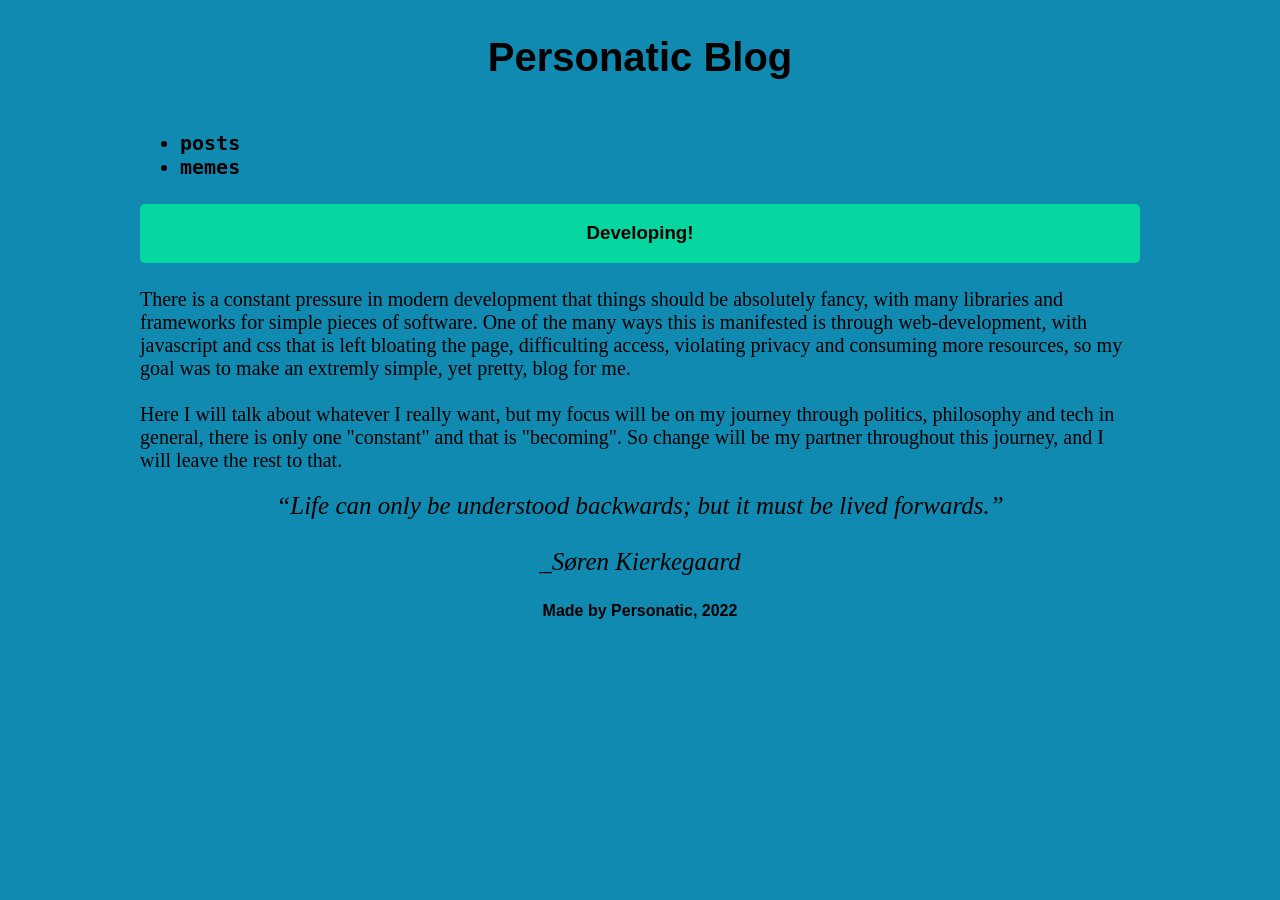
==== index.html @ da844925 "basic website" ====
<!DOCTYPE html>
<html lang="en">
<head>
    <meta charset="UTF-8">
    <meta name="viewport" content="width=device-width, initial-scale=1.0">
    <link rel="stylesheet" href="posts/model/style.css">
    <title>p3rson4tic blog</title>
</head>
<body>
<div class="post">
    <header> <h1>Personatic Blog</h1> </header>

    <nav><h2>
        <ul>
            <li>posts</li>
            <li>memes</li>
        </ul>
    </h2></nav>

    <div class="announcement"><h3>Developing!</h3></div>

    <main> <p>There is a constant pressure in modern development that things should be absolutely fancy, with many libraries and frameworks for simple pieces of software. One of the many ways this is manifested is through web-development, with javascript and css that is left bloating the page, difficulting access, violating privacy and consuming more resources, so my goal was to make an extremly simple, yet pretty, blog for me. <br> <br>
    Here I will talk about whatever I really want, but my focus will be on my journey through politics, philosophy and tech in general, there is only one "constant" and that is "becoming". So change will be my partner throughout this journey, and I will leave the rest to that. 
           </p>
        <blockquote>“Life can only be understood backwards; but it must be lived forwards.” <br> <br> _Søren Kierkegaard</blockquote>
    </main>
    <footer> <h4>Made by Personatic, 2022</h4> </footer>
</div>
</body>
</html>
---- posts/model/style.css ----
body {
    background-color: #118ab2;
}

.post {
    display: grid;
    max-width: 1000px;
    margin: auto auto;
    grid-gap: 5px 5px;
    grid-template-columns: 1fr 3fr 1fr;
}

.post>* {
    grid-column: 1 / -1;
}

a:link, a:visited {
    color: #ffd166;
    text-decoration: underline;
    cursor: auto;
  }
  
  a:hover {
    color: #ef476f;
  }

/* date, tag, share */
.info p{
    text-align: left;
    font-family: monospace;
    font-size: 20px;
}

/* used for images */
figure {
    margin: 0;
    
}

img {
    width: 100%;
    margin: 0;
    height: auto;
}
/* caption to the image */
figcaption {
    font-size: 15px;
}
/* quotes */
blockquote {
    font-size: 25px;
    font-style: italic;
    text-align: center;
    margin: 0;
}
/* text */
main p {
    font-size: 20px;
}

main h2 {
    font-size: 30px;
}

main h3 {
    font-size: 25px;
}

/* personatic blog, logo*/
header {
    text-align: center;
    font-family: sans-serif;
}

header h1 {
    font-size: 40px;
}

/* posts memes categories*/
nav {
    font-family: monospace;
}
/* warnings and announcements */
.announcement {
    background-color: #06d6a0;
    opacity: 100%;
    border-radius: 5px;
    text-align: center;
    font-family: sans-serif;
}
/* related posts */
aside p, li{
    font-family: monospace;
    font-size: 20px;
}

aside h2 {
    font-family: monospace;
    font-size: 25px;
}

/* made by, social media links, year*/
footer {
    font-family: sans-serif;
    text-align: center;
}
/* links to sources */
.source a{
    font-family: monospace;
    font-size: 20px;
}

.source h2 {
    font-family: monospace;
    font-size: 25px;
}
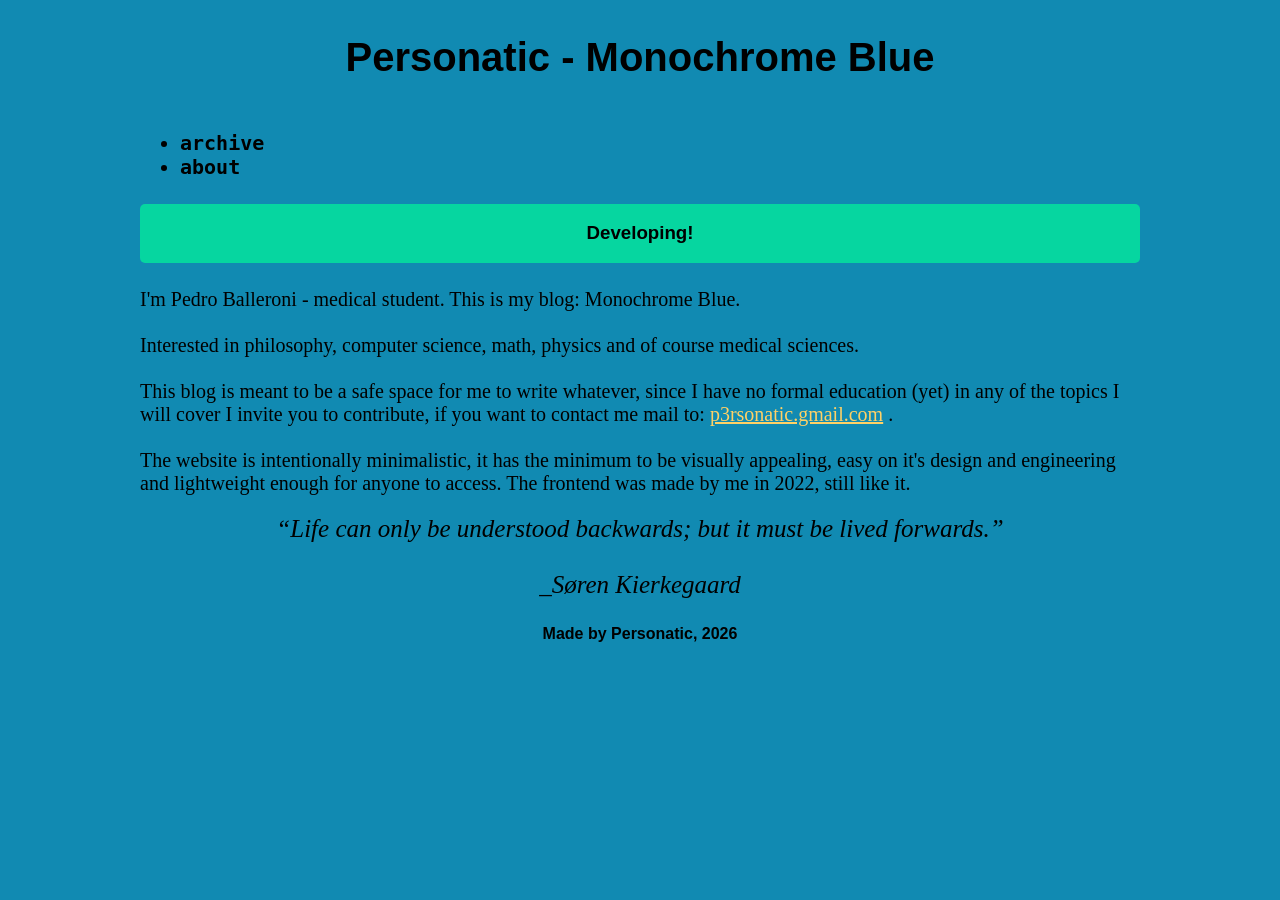
==== commit 4a55fe7d: "Revise blog title and update content details Updated the blog title, header, main content, and foote" ====
--- a/index.html
+++ b/index.html
@@ -4,27 +4,29 @@
     <meta charset="UTF-8">
     <meta name="viewport" content="width=device-width, initial-scale=1.0">
     <link rel="stylesheet" href="posts/model/style.css">
-    <title>p3rson4tic blog</title>
+    <title>personatic - Monochrome Blue</title>
 </head>
 <body>
 <div class="post">
-    <header> <h1>Personatic Blog</h1> </header>
+    <header> <h1>Personatic - Monochrome Blue</h1> </header>
 
     <nav><h2>
         <ul>
-            <li>posts</li>
-            <li>memes</li>
+            <li>archive</li>
+            <li>about</li>
         </ul>
     </h2></nav>
 
     <div class="announcement"><h3>Developing!</h3></div>
 
-    <main> <p>There is a constant pressure in modern development that things should be absolutely fancy, with many libraries and frameworks for simple pieces of software. One of the many ways this is manifested is through web-development, with javascript and css that is left bloating the page, difficulting access, violating privacy and consuming more resources, so my goal was to make an extremly simple, yet pretty, blog for me. <br> <br>
-    Here I will talk about whatever I really want, but my focus will be on my journey through politics, philosophy and tech in general, there is only one "constant" and that is "becoming". So change will be my partner throughout this journey, and I will leave the rest to that. 
+    <main> <p> I'm Pedro Balleroni - medical student. This is my blog: Monochrome Blue. <br> <br>
+    Interested in philosophy, computer science, math, physics and of course medical sciences. <br> <br>
+    This blog is meant to be a safe space for me to write whatever, since I have no formal education (yet) in any of the topics I will cover I invite you to contribute, if you want to contact me mail to: <a href="mailto:p3rsonatic@gmail.com">p3rsonatic.gmail.com</a> . <br> <br>
+    The website is intentionally minimalistic, it has the minimum to be visually appealing, easy on it's design and engineering and lightweight enough for anyone to access. The frontend was made by me in 2022, still like it.
            </p>
         <blockquote>“Life can only be understood backwards; but it must be lived forwards.” <br> <br> _Søren Kierkegaard</blockquote>
     </main>
-    <footer> <h4>Made by Personatic, 2022</h4> </footer>
+    <footer> <h4>Made by Personatic, 2026</h4> </footer>
 </div>
 </body>
-</html>+</html>
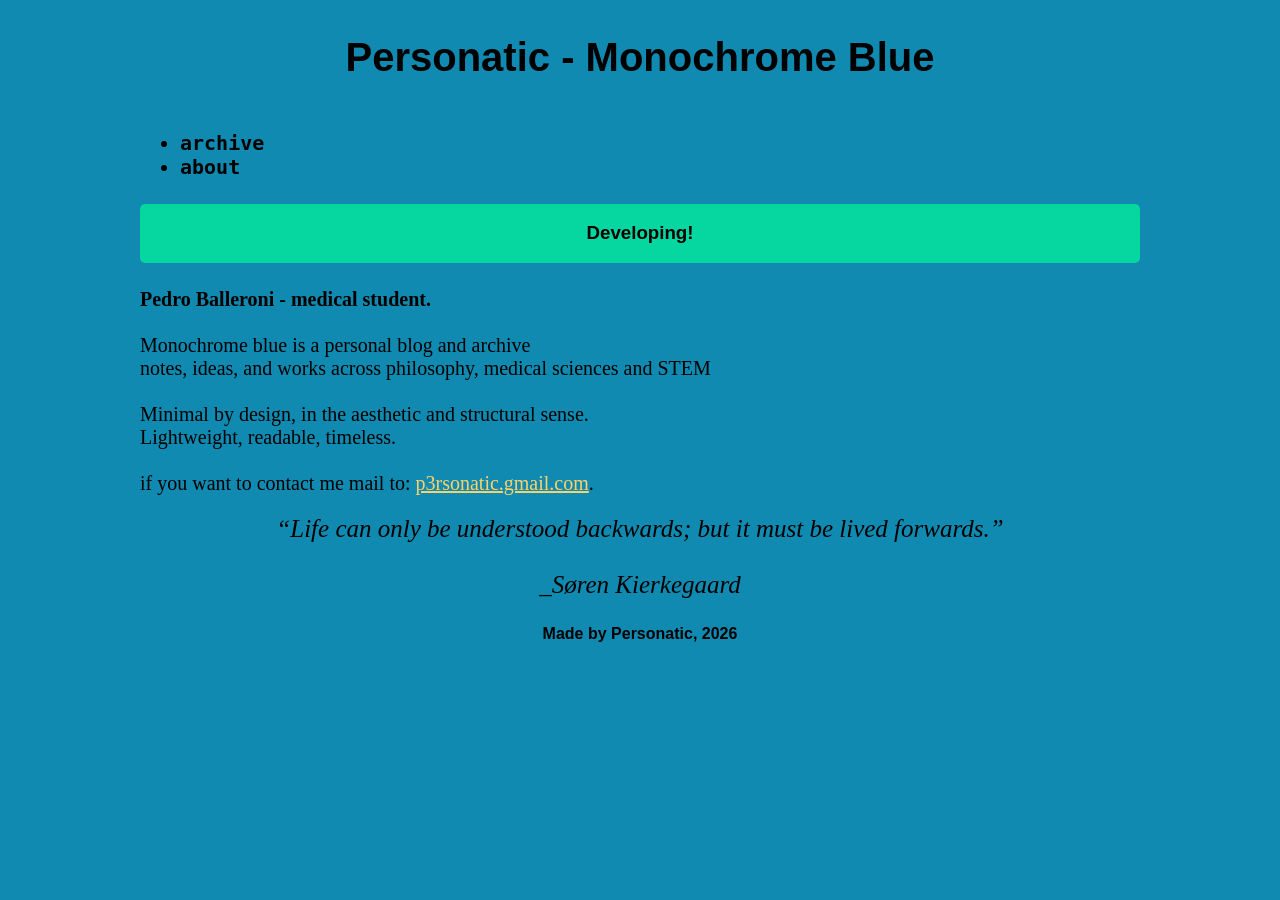
==== commit c080d7bb: "Revise blog introduction and contact information Updated the main content of the blog to reflect a m" ====
--- a/index.html
+++ b/index.html
@@ -19,10 +19,12 @@
 
     <div class="announcement"><h3>Developing!</h3></div>
 
-    <main> <p> I'm Pedro Balleroni - medical student. This is my blog: Monochrome Blue. <br> <br>
-    Interested in philosophy, computer science, math, physics and of course medical sciences. <br> <br>
-    This blog is meant to be a safe space for me to write whatever, since I have no formal education (yet) in any of the topics I will cover I invite you to contribute, if you want to contact me mail to: <a href="mailto:p3rsonatic@gmail.com">p3rsonatic.gmail.com</a> . <br> <br>
-    The website is intentionally minimalistic, it has the minimum to be visually appealing, easy on it's design and engineering and lightweight enough for anyone to access. The frontend was made by me in 2022, still like it.
+    <main> <p> <b> Pedro Balleroni - medical student. </b> <br> <br>
+    Monochrome blue is a personal blog and archive <br> 
+    notes, ideas, and works across philosophy, medical sciences and STEM <br> <br>
+    Minimal by design, in the aesthetic and structural sense. <br> 
+    Lightweight, readable, timeless. <br> <br>
+    if you want to contact me mail to: <a href="mailto:p3rsonatic@gmail.com">p3rsonatic.gmail.com</a>.
            </p>
         <blockquote>“Life can only be understood backwards; but it must be lived forwards.” <br> <br> _Søren Kierkegaard</blockquote>
     </main>
